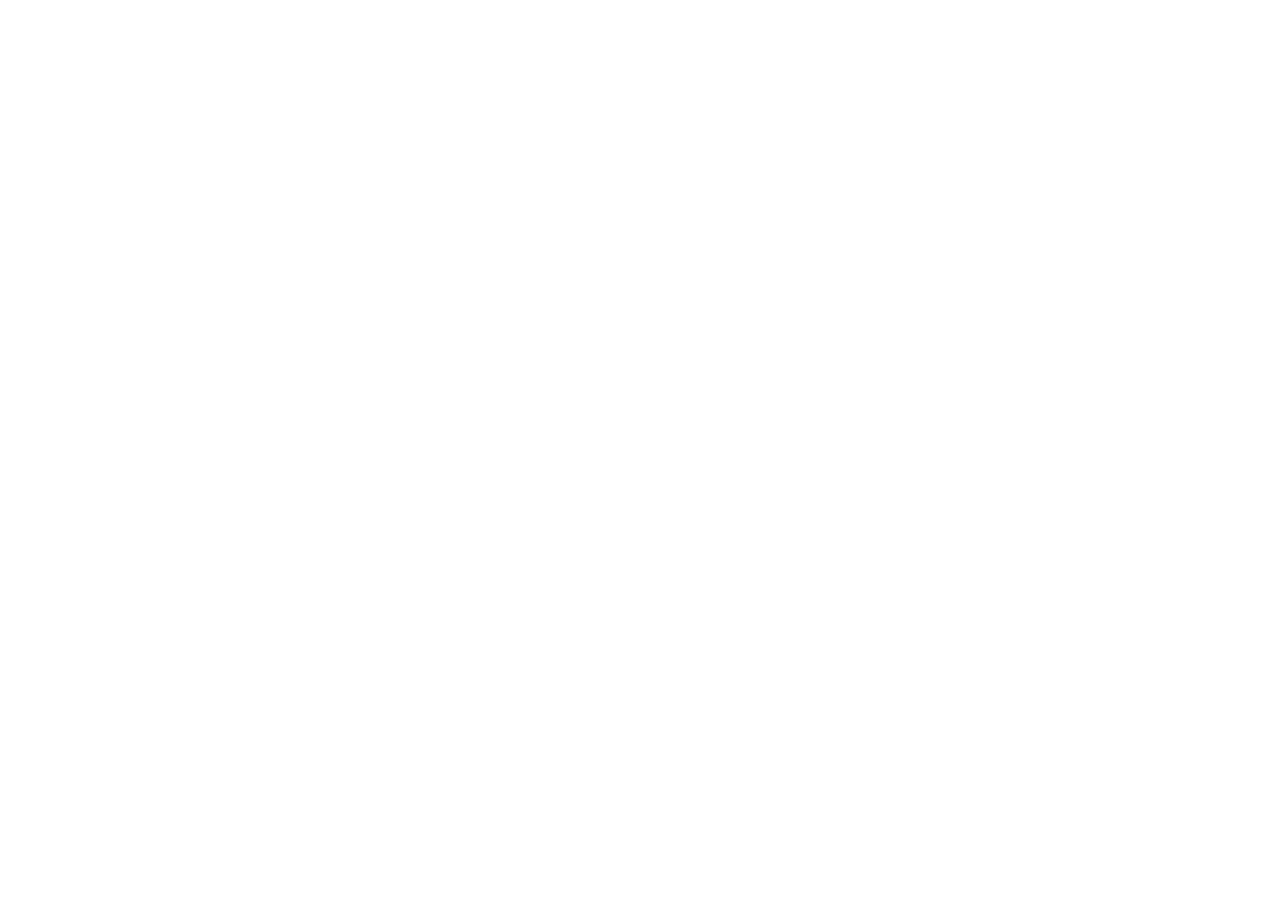
==== index.html @ 1f1e6f4f "creation structure vide index.html" ====
<!DOCTYPE html>
<html lang="en">
<head>
    <meta charset="UTF-8">
    <meta name="viewport" content="width=device-width, initial-scale=1.0">
    <title>Document</title>
</head>
<body>
    
</body>
</html>
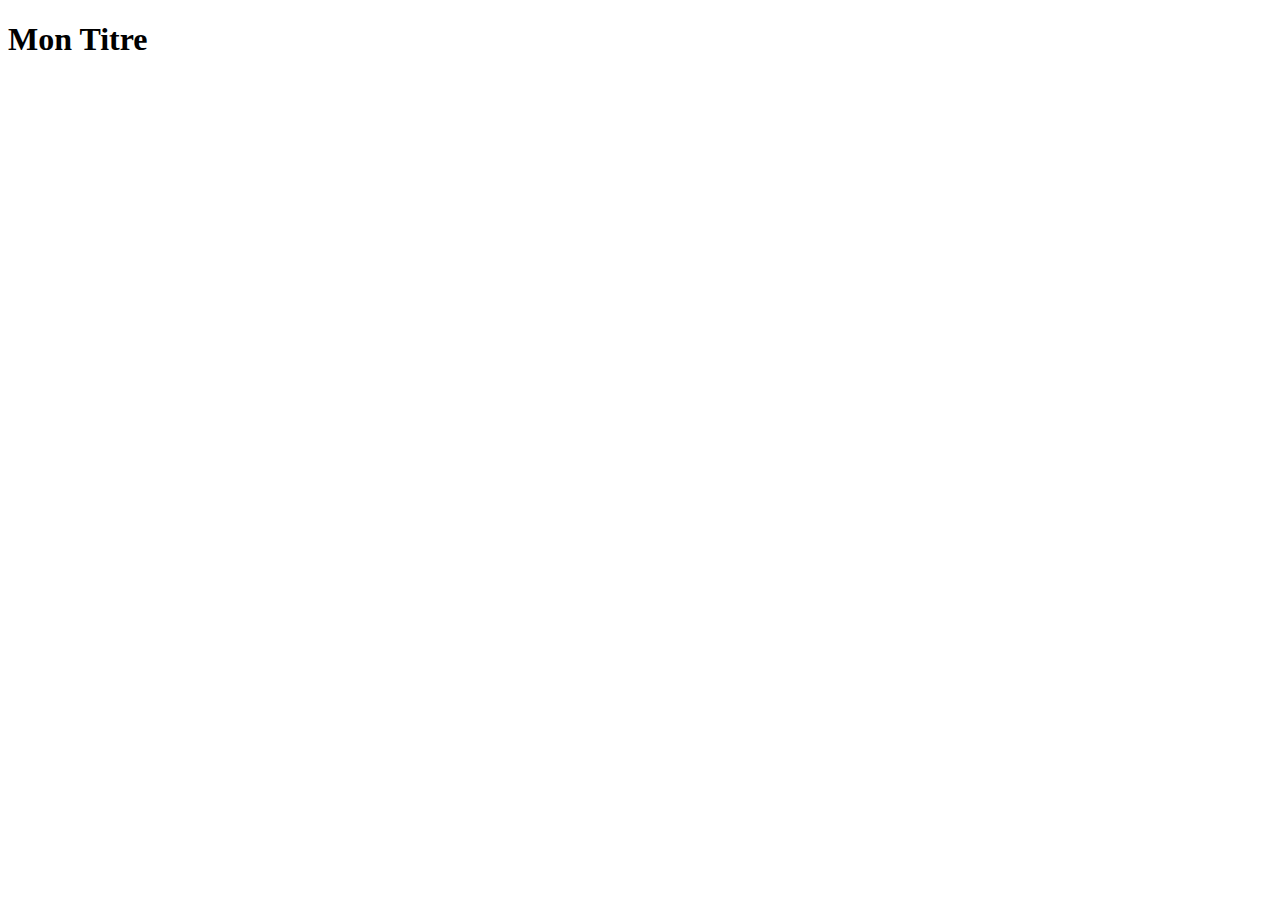
==== commit 1534bf36: "ajout titre a index" ====
--- a/index.html
+++ b/index.html
@@ -6,6 +6,7 @@
     <title>Document</title>
 </head>
 <body>
+    <h1>Mon Titre</h1>
     
 </body>
 </html>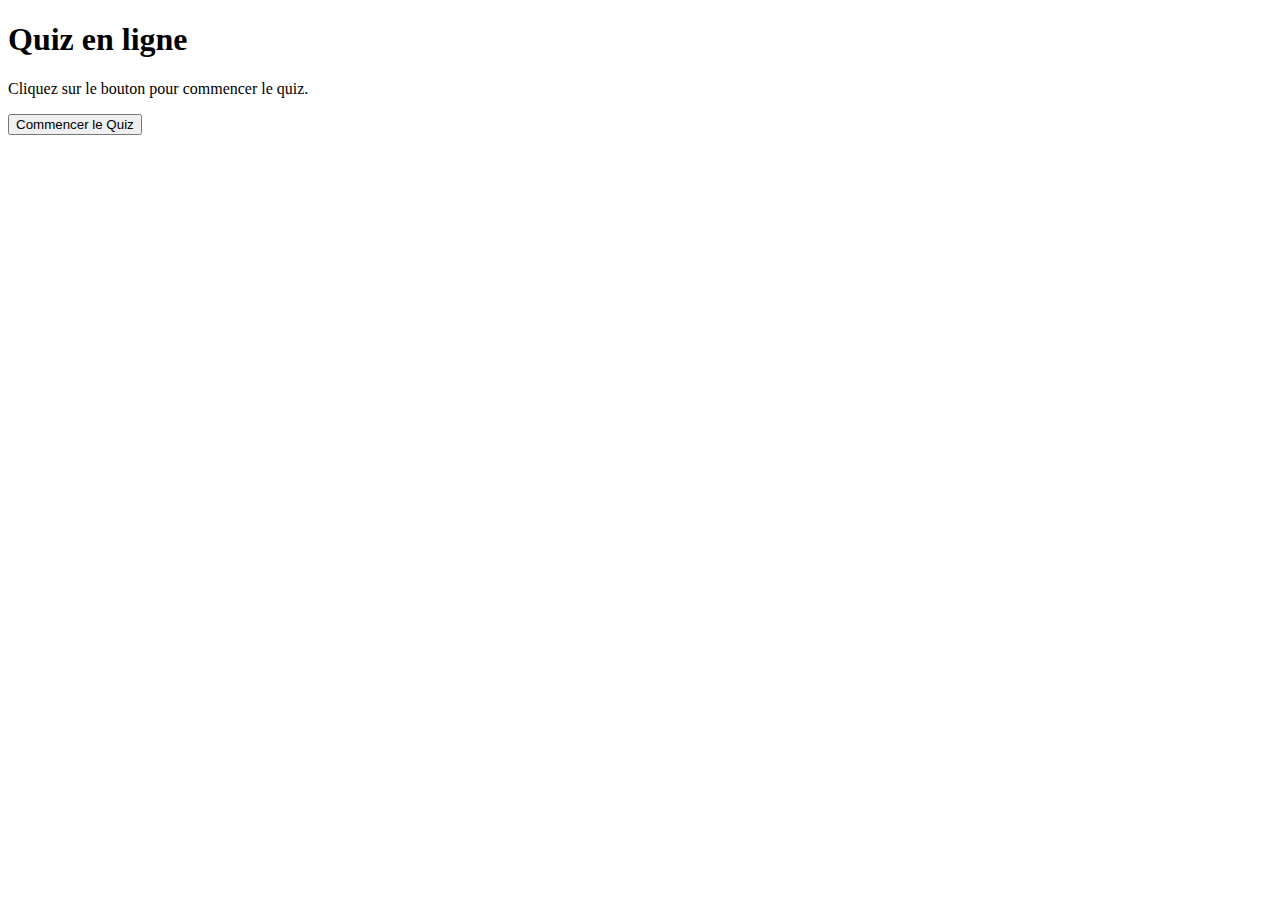
==== commit 0ac0e3ea: "modification index.html" ====
--- a/index.html
+++ b/index.html
@@ -1,12 +1,54 @@
 <!DOCTYPE html>
-<html lang="en">
+<html lang="fr">
 <head>
     <meta charset="UTF-8">
     <meta name="viewport" content="width=device-width, initial-scale=1.0">
-    <title>Document</title>
+    <title>Quiz App</title>
 </head>
 <body>
-    <h1>Mon Titre</h1>
-    
+    <h1>Quiz en ligne</h1>
+    <div id="quiz-container">
+        <p id="question">Cliquez sur le bouton pour commencer le quiz.</p>
+        <div id="options"></div>
+        <button onclick="getQuestion()">Commencer le Quiz</button>
+    </div>
+    <p id="result"></p>
+
+    <script>
+        async function getQuestion() {
+            const response = await fetch('/get_question');
+            const data = await response.json();
+            if (data.error) {
+                document.getElementById('question').innerText = "Erreur : " + data.error;
+            } else {
+                document.getElementById('question').innerText = data.question;
+                const optionsDiv = document.getElementById('options');
+                optionsDiv.innerHTML = ""; // Efface les précédentes réponses
+                data.propositions.forEach(option => {
+                    if (option) {
+                        const button = document.createElement('button');
+                        button.innerText = option;
+                        button.onclick = () => checkAnswer(data.id, option);
+                        optionsDiv.appendChild(button);
+                    }
+                });
+            }
+        }
+
+        async function checkAnswer(questionId, userAnswer) {
+            const response = await fetch('/check_answer', {
+                method: 'POST',
+                headers: { 'Content-Type': 'application/json' },
+                body: JSON.stringify({ id: questionId, answer: userAnswer })
+            });
+            const result = await response.json();
+            const resultDiv = document.getElementById('result');
+            if (result.result === "correct") {
+                resultDiv.innerText = "Bonne réponse ! 🎉";
+            } else {
+                resultDiv.innerText = `Mauvaise réponse. La bonne réponse était : ${result.correct_answer}`;
+            }
+        }
+    </script>
 </body>
-</html>+</html>
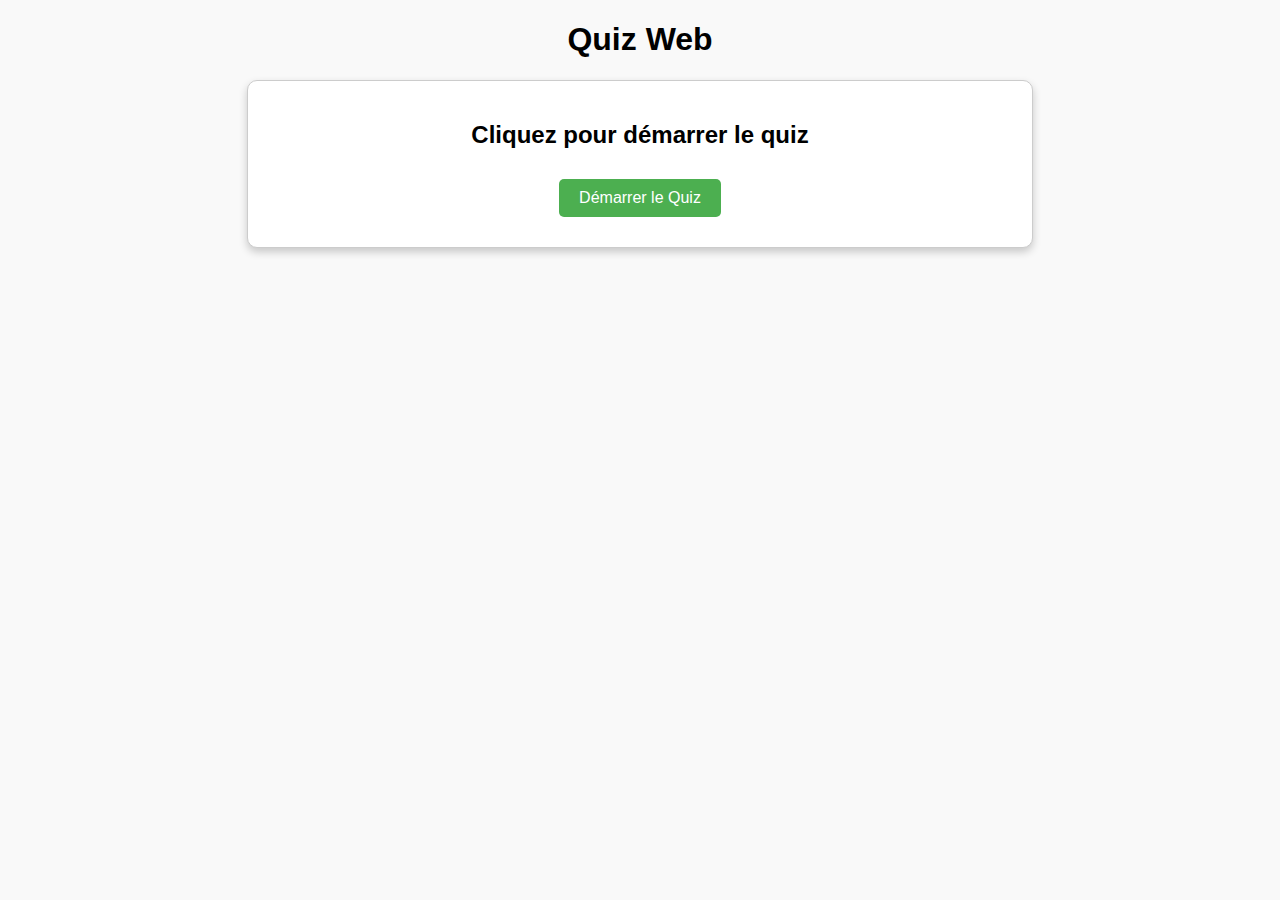
==== commit 5b00cb7e: "améloriation de la page" ====
--- a/index.html
+++ b/index.html
@@ -3,50 +3,138 @@
 <head>
     <meta charset="UTF-8">
     <meta name="viewport" content="width=device-width, initial-scale=1.0">
-    <title>Quiz App</title>
+    <title>Quiz Web</title>
+    <style>
+        body {
+            font-family: Arial, sans-serif;
+            margin: 20px;
+            text-align: center;
+            background-color: #f9f9f9;
+        }
+        #quiz-container {
+            margin: auto;
+            width: 60%;
+            background: #fff;
+            border: 1px solid #ccc;
+            padding: 20px;
+            box-shadow: 0 4px 8px rgba(0, 0, 0, 0.2);
+            border-radius: 10px;
+        }
+        button {
+            display: inline-block;
+            margin: 10px;
+            padding: 10px 20px;
+            font-size: 16px;
+            border: none;
+            background-color: #4CAF50;
+            color: white;
+            border-radius: 5px;
+            cursor: pointer;
+        }
+        button:hover {
+            background-color: #45a049;
+        }
+        #timer {
+            font-size: 18px;
+            color: red;
+            margin-top: 10px;
+        }
+    </style>
 </head>
 <body>
-    <h1>Quiz en ligne</h1>
+    <h1>Quiz Web</h1>
     <div id="quiz-container">
-        <p id="question">Cliquez sur le bouton pour commencer le quiz.</p>
+        <h2 id="question">Cliquez pour démarrer le quiz</h2>
         <div id="options"></div>
-        <button onclick="getQuestion()">Commencer le Quiz</button>
+        <div id="timer"></div>
+        <button onclick="startQuiz()">Démarrer le Quiz</button>
     </div>
     <p id="result"></p>
 
     <script>
-        async function getQuestion() {
-            const response = await fetch('/get_question');
+        let currentQuestionIndex = 0;
+        let quizData = [];
+        let score = 0;
+        let timer;
+
+        async function startQuiz() {
+            const response = await fetch('/start_quiz');
             const data = await response.json();
-            if (data.error) {
-                document.getElementById('question').innerText = "Erreur : " + data.error;
+            quizData = data.quiz;
+
+            if (quizData.length > 0) {
+                currentQuestionIndex = 0;
+                score = 0;
+                displayQuestion();
             } else {
-                document.getElementById('question').innerText = data.question;
-                const optionsDiv = document.getElementById('options');
-                optionsDiv.innerHTML = ""; // Efface les précédentes réponses
-                data.propositions.forEach(option => {
-                    if (option) {
-                        const button = document.createElement('button');
-                        button.innerText = option;
-                        button.onclick = () => checkAnswer(data.id, option);
-                        optionsDiv.appendChild(button);
-                    }
-                });
+                alert("Aucune question disponible.");
             }
         }
 
-        async function checkAnswer(questionId, userAnswer) {
+        function displayQuestion() {
+            clearTimeout(timer); // Réinitialiser le timer
+            const questionData = quizData[currentQuestionIndex];
+
+            // Afficher la question
+            document.getElementById('question').innerText = questionData.question;
+
+            // Afficher les options
+            const optionsDiv = document.getElementById('options');
+            optionsDiv.innerHTML = "";
+            questionData.propositions.forEach(option => {
+                if (option) {
+                    const button = document.createElement('button');
+                    button.innerText = option;
+                    button.onclick = () => checkAnswer(questionData.id, option, questionData.points);
+                    optionsDiv.appendChild(button);
+                }
+            });
+
+            // Ajouter un compte à rebours
+            let timeLeft = 15;
+            const timerDiv = document.getElementById('timer');
+            timerDiv.innerText = `Temps restant : ${timeLeft}s`;
+            timer = setInterval(() => {
+                timeLeft--;
+                timerDiv.innerText = `Temps restant : ${timeLeft}s`;
+                if (timeLeft <= 0) {
+                    clearInterval(timer);
+                    nextQuestion();
+                }
+            }, 1000);
+        }
+
+        async function checkAnswer(questionId, userAnswer, points) {
+            clearInterval(timer); // Arrêter le timer
+
             const response = await fetch('/check_answer', {
                 method: 'POST',
                 headers: { 'Content-Type': 'application/json' },
                 body: JSON.stringify({ id: questionId, answer: userAnswer })
             });
             const result = await response.json();
-            const resultDiv = document.getElementById('result');
+
             if (result.result === "correct") {
-                resultDiv.innerText = "Bonne réponse ! 🎉";
+                score += points;
+                alert("Bonne réponse ! 🎉");
             } else {
-                resultDiv.innerText = `Mauvaise réponse. La bonne réponse était : ${result.correct_answer}`;
+                alert(`Mauvaise réponse. La bonne réponse était : ${result.correct_answer}`);
+            }
+
+            nextQuestion();
+        }
+
+        function nextQuestion() {
+            currentQuestionIndex++;
+            if (currentQuestionIndex < quizData.length) {
+                displayQuestion();
+            } else {
+                // Affichage du score final
+                document.getElementById('quiz-container').innerHTML = `
+                    <h2>Quiz terminé !</h2>
+                    <p>Votre score final est : ${score}</p>
+                    <button onclick="startQuiz()">Recommencer</button>
+                `;
             }
         }
     </script>
